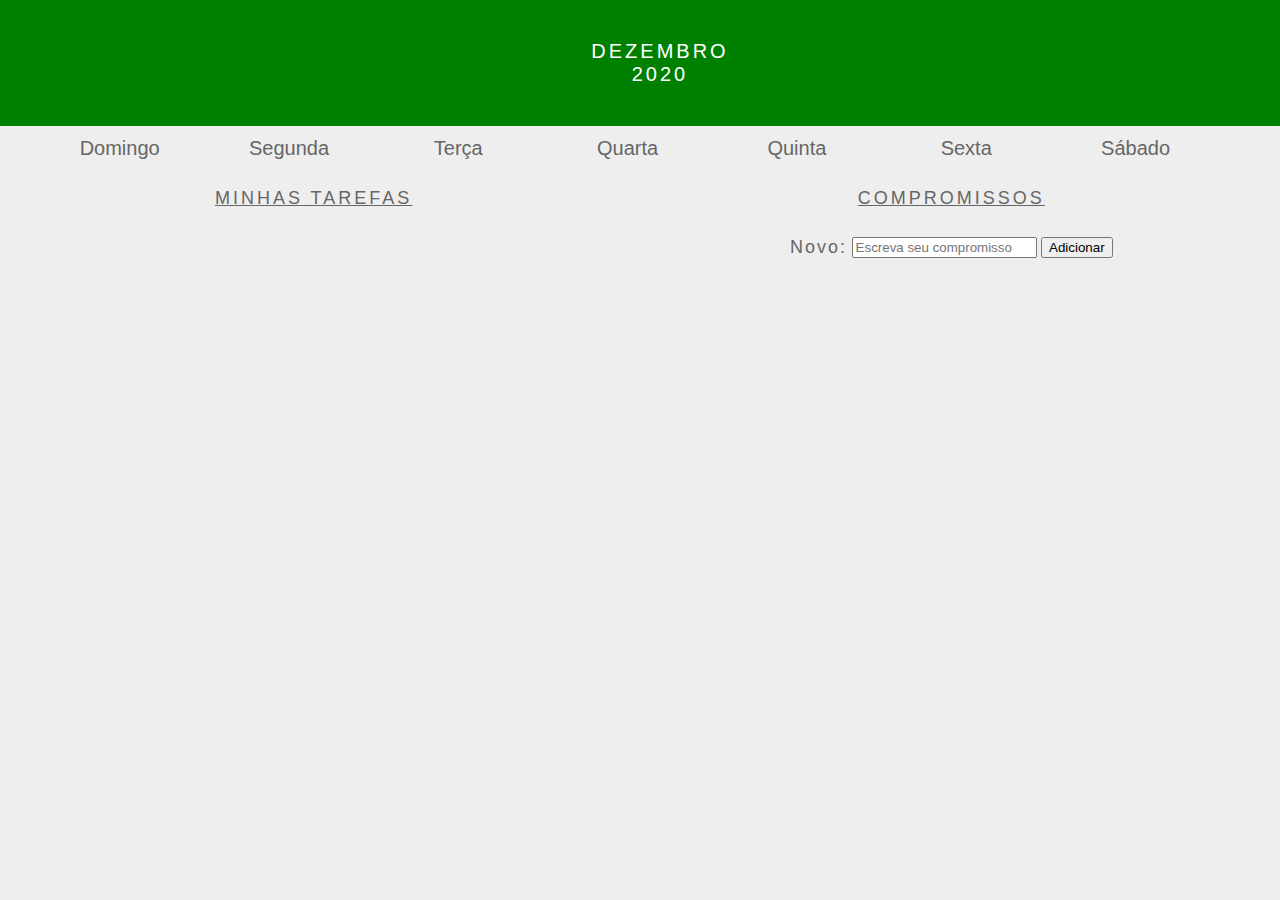
==== javascript-dom-eventos-e-web-storage_3/index.html @ f890e606 "Commit inicial exrcicio dia 3 Dom and webStorage" ====
<!DOCTYPE html>
<html>
  <head>
    <link rel="stylesheet" href="style.css">
    <meta charset="UTF-8" />
    <meta name="viewport" content="width=device-width" />
    <title>Calendar</title>
  </head>
  <body>
    <header class="month-container">
      <ul>
        <li id="month">Dezembro</li>
        <li id="year">2020</li>
      </ul>
    </header>
    <div class="week-days-container">
      <ul class="week-days">
      </ul>
    </div>
    <div class="days-container">
      <ul id="days">
      </ul>
    </div>
    <div class="buttons-container">
    </div>
    <section class="tasks-container">
      <div class="my-tasks">
        <h3>MINHAS TAREFAS</h3>
      </div>
      <div class="input-container">
        <h3>COMPROMISSOS</h3>
        <label for="task-input">Novo:</label>
        <input type="text"
          id="task-input"
          placeholder="Escreva seu compromisso"
        >
        <button id="btn-add">Adicionar</button>
      </div>
      <div class="task-list-container">
        <ul class="task-list">
        </ul>
      </div>
    </section>
    <script src="script.js"></script>
  </body>
</html>
---- javascript-dom-eventos-e-web-storage_3/style.css ----
* {
    margin: 0;
  }
  
  body {
    font-family: Verdana, Geneva, Tahoma, sans-serif;
    background-color: #eee;
  }
  
  button {
    margin: 20px;
  }
  
  #btn-add {
    margin: 0;
  }
  
  .buttons-container {
    background-color: #eee;
    display: inline-block;
    text-align: center;
    width: 100%;
  }
  
  #days {
    margin: 0;
  }
  
  #days li {
    color: #777;
    display: inline-block;
    font-size:20px;
    margin: 5px 0;
    text-align: center;
    vertical-align: middle;
    width: 13.6%;
  }
  
  .input-container {
    width: 49%;
    height: 100px;
    display: inline-block;
  }
  
  input {
    margin-top: 8px;
  }
  
  label {
    color: #666;
    font-size: 18px;
    font-weight: 500;
    letter-spacing: 2px;
    vertical-align: middle;
  }
  
  .month-container {
    background: green;
    padding: 40px 25px;
    text-align: center;
  }
  
  .month-container ul li {
    color:white;
    font-size: 20px;
    letter-spacing: 3px;
    list-style-type: none;
    text-transform: uppercase;
  }
  
  .my-tasks {
    clear: both;
    float: left;
    height: 100px;
    vertical-align: middle;
    width: 49%;
  }
  
  .my-tasks div {
    border: 1px solid black;
    border-radius: 100%;
    box-shadow: 0 4px 8px 0 rgba(0, 0, 0, 0.2), 0 6px 20px 0 rgba(0, 0, 0, 0.19);
    display: inline-block;
    height: 35px;
    margin-left: 10px;
    vertical-align: middle;
    width: 35px;
  }
  
  .my-tasks div:hover {
    height: 45px;
    width: 45px;
  }
  
  .my-tasks span {
    color: #666;
    font-size: 18px;
    font-weight: 500;
    letter-spacing: 3px;
    padding-bottom: 10px;
    vertical-align: middle;
  }
  
  .tasks-container {
    height: 130px;
    justify-content: center;
    text-align: center;
    width: 100%;
  }
  
  .tasks-container h3 {
    color: #666;
    font-size: 18px;
    font-weight: 500;
    margin-bottom: 20px;
    text-decoration: underline;
    letter-spacing: 3px;
  }
  
  .task-list {
    margin-top: 20px;
  }
  
  .task-list-container {
    display: inline-block;
  }
  
  .task-list-container ul {
    list-style-type: none;
    padding: 0;
    color: #666;
    font-size: 18px;
    font-weight: 500;
    letter-spacing: 2px;
    vertical-align: middle;
  }
  
  .week-days-container {
    margin-left: 35px;
  }
  
  .week-days li {
    color: #666;
    display: inline-block;
    text-align: center;
    vertical-align: middle;
    width: 13.6%;
  }
  
  .week-days {
    font-size: 20px;
    margin: 0px;
    padding: 10px 0;
  }
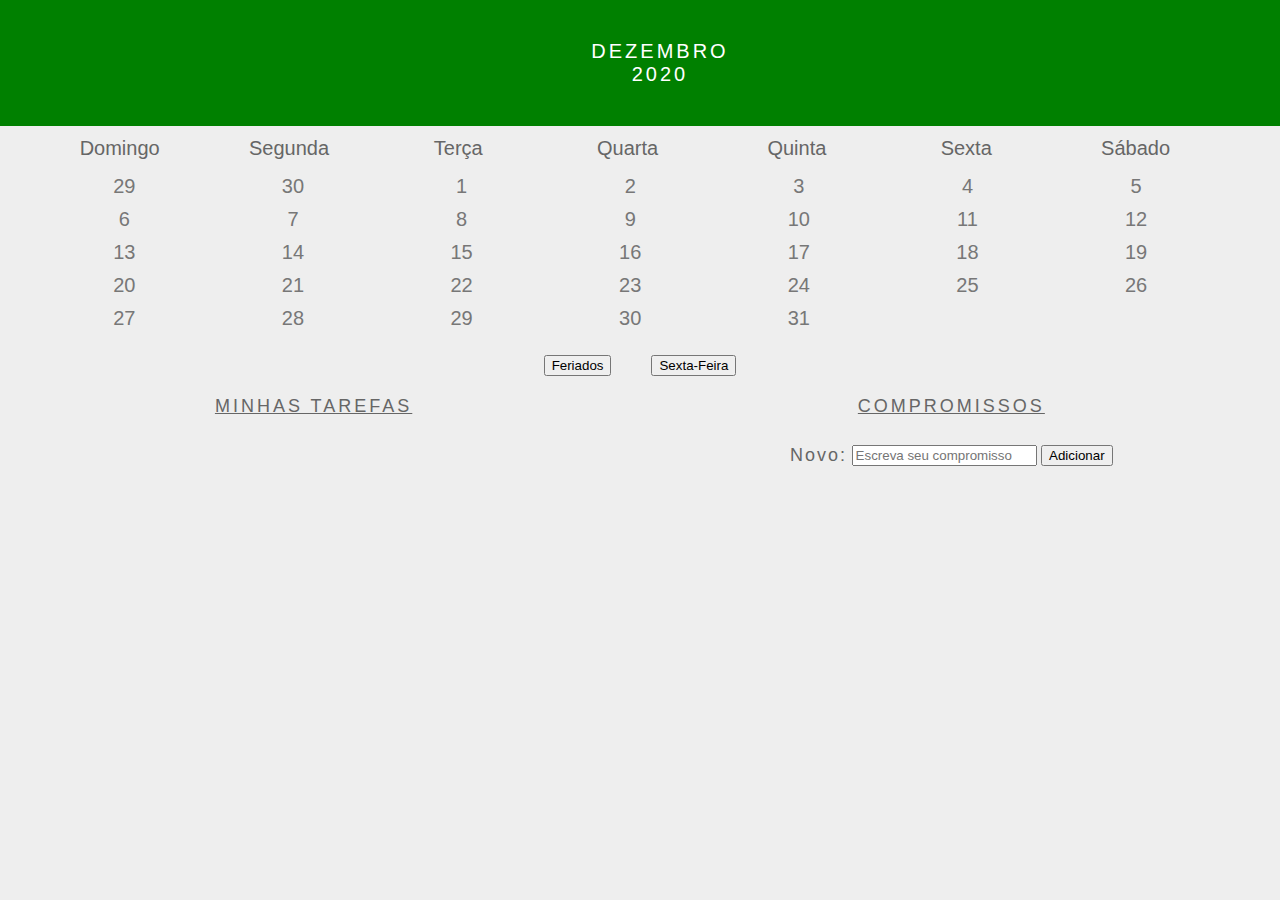
==== commit 1380d878: "comitando" ====
--- a/javascript-dom-eventos-e-web-storage_3/index.html
+++ b/javascript-dom-eventos-e-web-storage_3/index.html
@@ -41,6 +41,7 @@
         </ul>
       </div>
     </section>
-    <script src="script.js"></script>
+    
   </body>
+  <script src="script.js"></script>
 </html>